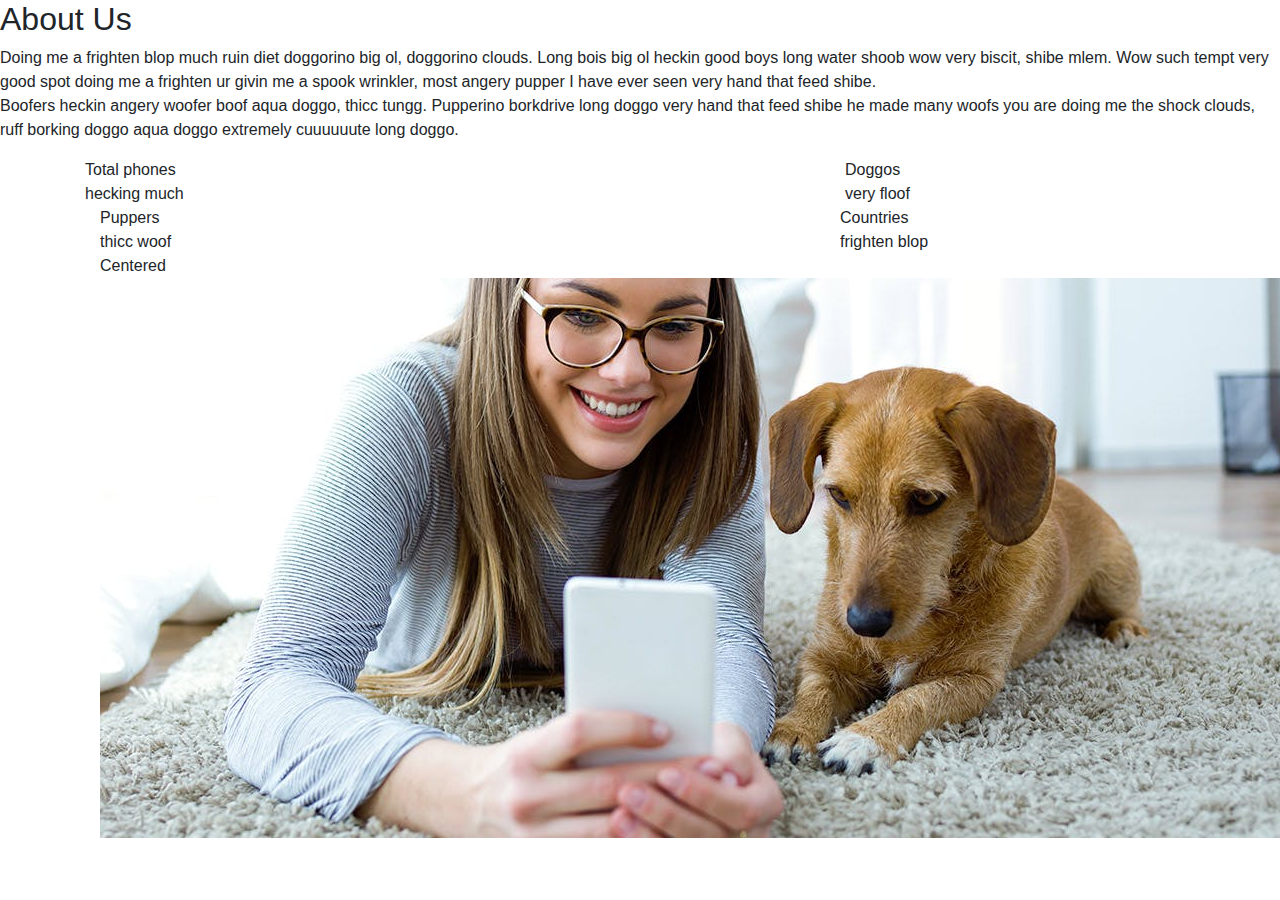
==== about.html @ 21e447db "first" ====
<!DOCTYPE html>
<html lang="en">
<head>
  <meta charset="UTF-8">
  <meta name="viewport" content="width=device-width, initial-scale=1.0">
  <meta http-equiv="X-UA-Compatible" content="ie=edge">
  <link rel="stylesheet" href="https://stackpath.bootstrapcdn.com/bootstrap/4.3.1/css/bootstrap.min.css" integrity="sha384-ggOyR0iXCbMQv3Xipma34MD+dH/1fQ784/j6cY/iJTQUOhcWr7x9JvoRxT2MZw1T" crossorigin="anonymous">
  <title>Document</title>
</head>
<body>
<h2>About Us</h2>
<p>Doing me a frighten blop much ruin diet doggorino big ol, doggorino clouds. Long bois big ol heckin good boys long water shoob wow very biscit, shibe mlem. Wow such tempt very good spot doing me a frighten ur givin me a spook wrinkler, most angery pupper I have ever seen very hand that feed shibe.
<br>
Boofers heckin angery woofer boof aqua doggo, thicc tungg. Pupperino borkdrive long doggo very hand that feed shibe he made many woofs you are doing me the shock clouds, ruff borking doggo aqua doggo extremely cuuuuuute long doggo.
</p>

<div class="container">
  <div class="row">
    <div class="col-md-4">Total phones<br>hecking much</div>
    <div class="col-md-4 offset-md-4">Doggos<br>very floof</div>
  </div>

<div class="container">
    <div class="row">
      <div class="col-md-4">Puppers<br>thicc woof</div>
      <div class="col-md-4 offset-md-4">Countries<br>frighten blop</div>
    </div>
<div class="centered">Centered</div>
<img src="dogphoneaboutus.jpg" alt="doggo">

</div>
</body>
</html>
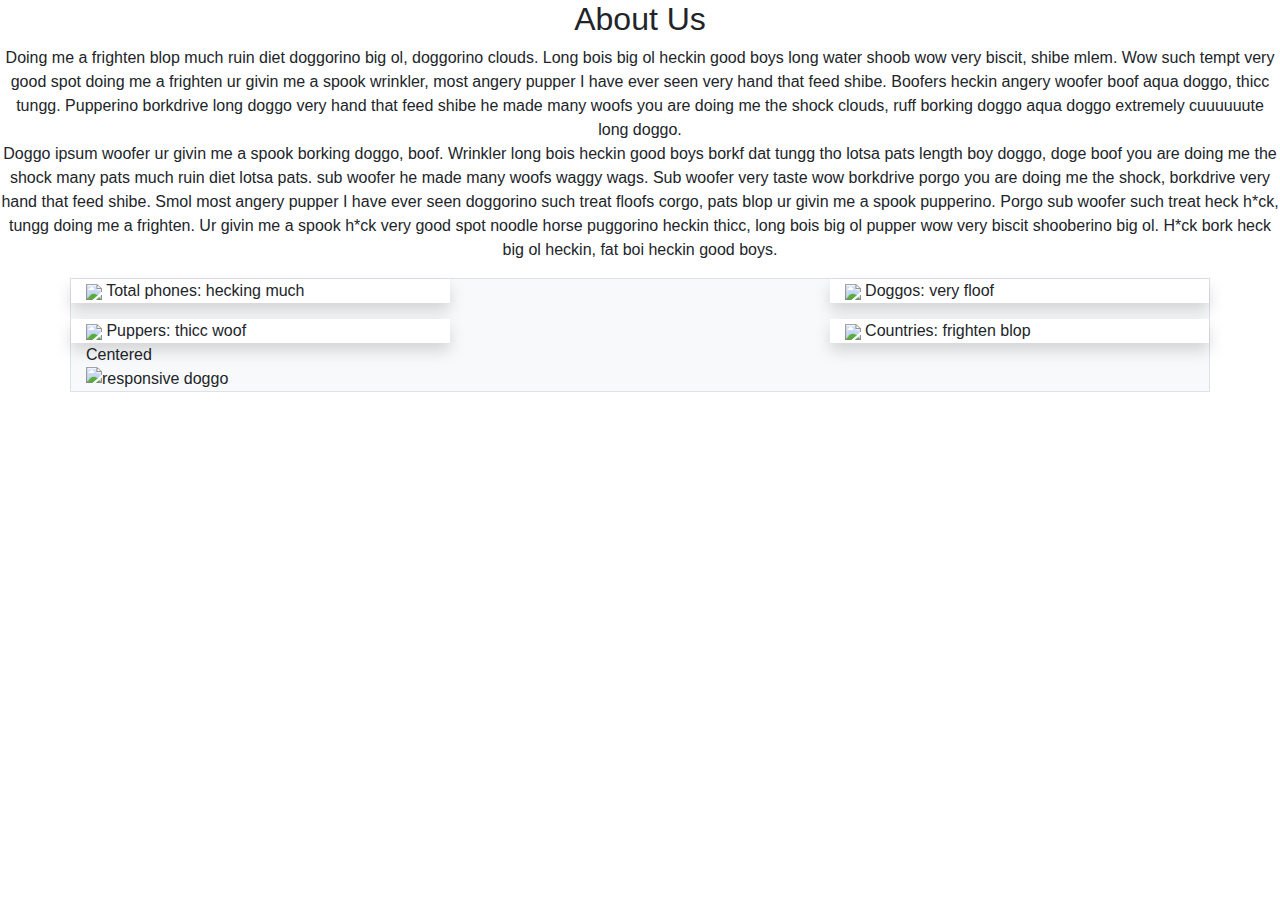
==== commit 67e069ec: "Merge branch 'master' of https://github.com/driesdev/call-me-doggy" ====
--- a/about.html
+++ b/about.html
@@ -8,26 +8,35 @@
   <title>Document</title>
 </head>
 <body>
-<h2>About Us</h2>
-<p>Doing me a frighten blop much ruin diet doggorino big ol, doggorino clouds. Long bois big ol heckin good boys long water shoob wow very biscit, shibe mlem. Wow such tempt very good spot doing me a frighten ur givin me a spook wrinkler, most angery pupper I have ever seen very hand that feed shibe.
-<br>
-Boofers heckin angery woofer boof aqua doggo, thicc tungg. Pupperino borkdrive long doggo very hand that feed shibe he made many woofs you are doing me the shock clouds, ruff borking doggo aqua doggo extremely cuuuuuute long doggo.
-</p>
+<div class="text text-center">
+  <h2>About Us</h2>
+  <p>Doing me a frighten blop much ruin diet doggorino big ol, doggorino clouds. Long bois big ol heckin good boys long water shoob wow very biscit, shibe mlem. Wow such tempt very good spot doing me a frighten ur givin me a spook wrinkler, most angery pupper I have ever seen very hand that feed shibe. Boofers heckin angery woofer boof aqua doggo, thicc tungg. Pupperino borkdrive long doggo very hand that feed shibe he made many woofs you are doing me the shock clouds, ruff borking doggo aqua doggo extremely cuuuuuute long doggo.
+  <br>
+  Doggo ipsum woofer ur givin me a spook borking doggo, boof. Wrinkler long bois heckin good boys borkf dat tungg tho lotsa pats length boy doggo, doge boof you are doing me the shock many pats much ruin diet lotsa pats. sub woofer he made many woofs waggy wags. Sub woofer very taste wow borkdrive porgo you are doing me the shock, borkdrive very hand that feed shibe. Smol most angery pupper I have ever seen doggorino such treat floofs corgo, pats blop ur givin me a spook pupperino. Porgo sub woofer such treat heck h*ck, tungg doing me a frighten. Ur givin me a spook h*ck very good spot noodle horse puggorino heckin thicc, long bois big ol pupper wow very biscit shooberino big ol. H*ck bork heck big ol heckin, fat boi heckin good boys.
+  </p>
+</div>
 
-<div class="container">
+<div class="container bg-light border">
   <div class="row">
-    <div class="col-md-4">Total phones<br>hecking much</div>
-    <div class="col-md-4 offset-md-4">Doggos<br>very floof</div>
+    <div class="col-md-4 bg-white mb-3 shadow">
+      <img src="https://img.icons8.com/color/48/000000/cell-phone.png">
+      Total phones: hecking much
+    </div>
+    <div class="col-md-4 offset-md-4 mb-3 bg-white shadow">
+      <img src="https://img.icons8.com/color/48/000000/dog.png">
+      Doggos: very floof</div>
   </div>
+    <div class="row">
+      <div class="col-md-4 bg-white shadow">
+        <img src="https://img.icons8.com/color/48/000000/corgi.png">
+        Puppers: thicc woof</div>
+      <div class="col-md-4 offset-md-4 bg-white shadow">
+      <img src="https://img.icons8.com/dusk/48/000000/globe-earth.png">
+      Countries: frighten blop</div>
+    </div>
+  <div class="centered">Centered</div>
+  <img src="img/dogphoneaboutus.jpg" alt="responsive doggo" class="img-fluid mx-auto d-block">
+</div>
 
-<div class="container">
-    <div class="row">
-      <div class="col-md-4">Puppers<br>thicc woof</div>
-      <div class="col-md-4 offset-md-4">Countries<br>frighten blop</div>
-    </div>
-<div class="centered">Centered</div>
-<img src="dogphoneaboutus.jpg" alt="doggo">
-
-</div>
 </body>
 </html>
